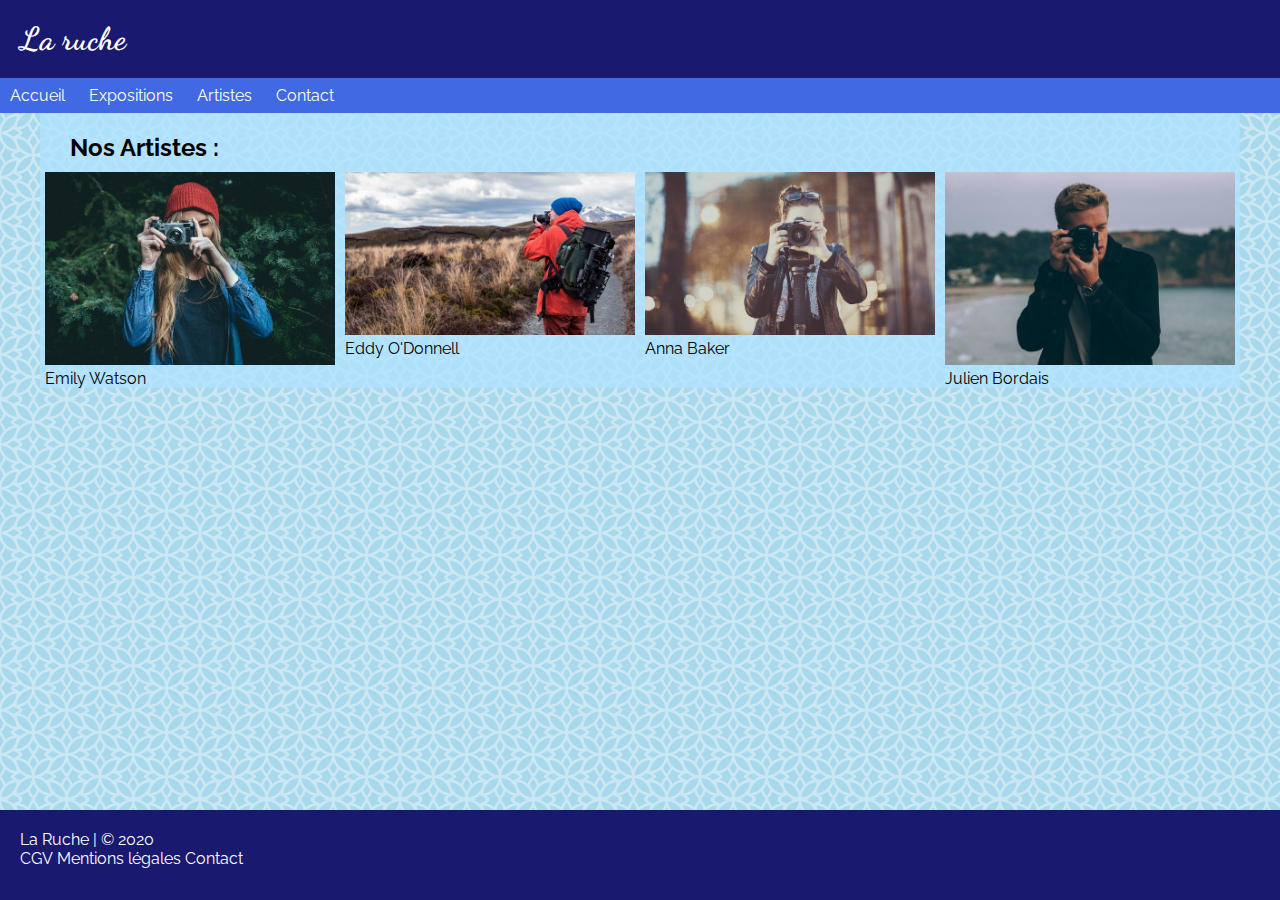
==== artistes.html @ da8f3423 "Add files via upload" ====
<!DOCTYPE html>
<html lang="en">
<head>
    <meta charset="UTF-8">
    <meta name="viewport" content="width=device-width, initial-scale=1.0">
    <title>Document</title>
    <link rel="stylesheet" href="css/style.css">
    <link href="https://fonts.googleapis.com/css2?family=Dancing+Script:wght@400;500;600;700&family=Raleway&display=swap" rel="stylesheet">
</head>
<body>
    <!-- HEADER DU SITE -->
    <header>
        <h1>La ruche</h1>
    </header>
    <!-- FIN DE HEADER -->
    <!-- NAV -->
    <nav>
        <ul>
            <li>
                <a href="index.html" class="lien-principal">Accueil</a>
            </li>
            <li>
                <a href="expositions.html" class="lien-principal">Expositions</a>
                <ul class="sous-menu">
                    <li><a href="peintures.html" class="lien-sous-menu">Peintures</a></li>
                    <li><a href="sculptures.html" class="lien-sous-menu">Sculptures</a></li>
                    <li><a href="photographies.html" class="lien-sous-menu">Photographies</a></li>
                </ul>
            </li>
            <li>
                <a href="artistes.html" class="lien-principal">Artistes</a>
            </li>
            <li>
                <a href="contact.html" class="lien-principal">Contact</a>
            </li>
        </ul>
    </nav>
    <!-- FIN DE NAV -->
    <!-- MON CONTENU -->
    <section class="contenu-centre">
        <h2>Nos Artistes :</h2>
            <div class="collection-images">
                <div class="div-image">
                    <img src="images/photographer1.jpg" alt="">
                    <p>Emily Watson</p>
                </div>
                <div class="div-image">
                    <img src="images/photographers2.jpg" alt="">
                    <p>Eddy O'Donnell</p>
                </div>
                <div class="div-image">
                    <img src="images/photographer3.jpg" alt="">
                    <p>Anna Baker</p>
                </div>
                <div class="div-image">
                    <img src="images/photographer4.jpg" alt="">
                    <p>Julien Bordais</p>
                </div>
            </div>
    </section>
    <!-- FIN DE CONTENU -->
    <!-- FOOTER -->
    <footer id="galerie-footer">
        <p>La Ruche | &copy; 2020</p>
        <ul>
            <li><a href="" class="lien-footer">CGV</a></li>
            <li><a href="" class="lien-footer">Mentions légales</a></li>
            <li><a href="" class="lien-footer">Contact</a></li>
        </ul>
    </footer>
    <!-- FIN DE FOOTER -->
</body>
</html>
---- css/style.css ----
*{
            margin: 0;   
            padding: 0; 
            border: 0;  
        }
        body{
            font-family: 'Raleway', sans-serif; 
            background: url("../images/bush.png");
        }
        h1, h3{
            font-family: 'Dancing Script', cursive;
        }
        h2{
            margin: 20px 0 10px 30px;
            display: inline-block;
        }
        h3{
            font-size:1.8rem; 
            padding: 0 0 20px 40px;
        }
        /* HEADER */
        header, #galerie-footer{
            background-color: midnightblue; 
            color: white; 
            padding: 20px;
        }
        /* NAV PRINCIPALE */
        nav, .sous-menu{
            background-color: royalblue;
        }
        nav ul li{
            list-style-position: inside;
            display: inline;
            position: relative;
        }
        .sous-menu li{
            display: block;
        }
        .sous-menu{
            position: absolute;
            left: 0;
            z-index: 3; 
            display: none; 
        }
        nav ul li:hover .sous-menu{
            display: block;
        }
        a.lien-principal:link{
            color: white; 
            text-decoration: none; 
            padding: 8px 10px; 
            display: inline-block; 
        }
        a.lien-principal:visited{
        color: white;
        }
        a.lien-principal:hover{
        background-color: sandybrown;
        }
        a.lien-principal:active{
        background-color: red;
        }
        a.lien-sous-menu:link, a.lien-sous-menu:visited{
            color: white; 
            text-decoration: none; 
            padding: 5px 10px; 
            display: block; 
        }
        a.lien-sous-menu:hover, a.lien-sous-menu:active{
            background-color: sandybrown;
        }
        /* CONTENU */
        .contenu-centre{
            width: 100%;  
            max-width: 1200px; 
            margin: 0 auto; 
            background-color:rgba(176,226,255, 0.8);
        }
        .ligne-flex{
        display: flex;
        justify-content: flex-start; 
        align-items: flex-start; 
        padding: 0 15px; 
        }
        .contenu-centre .contenu-flex img{
            width: 100%;
            max-width: 600px;
            float: left; 
            margin-right: 10px;
        }
        .txt-home{
            font-size: 1.0em;
            text-align: justify;
            padding-right: 15px;
        }
        /* FOOTER */
        a.lien-footer:link, a.lien-footer:visited{
            color: white;
            text-decoration: none; 
        }
        a.lien-footer:hover, a.lien-footer:active{
            text-decoration: underline; 
        }
        footer ul li{
            display: inline-block;
        }
        footer{
            background:#ccc;
            position:absolute;
            bottom:0;
            width:100%;
            padding-top:50px;
            height:50px;
        }
        /* PAGE EXPO */
        .collection-images{
            display: flex;
            flex-wrap: wrap;
        }
        .div-image{
            width: calc(25% - 10px);
            /*background: red;*/
            margin: 0 5px;
        }
        .div-image img{
            width: 100%;
        }
        /*FORMULAIRE DE CONTACT*/
        form {
            margin: 0 auto;
            width: 400px;
            padding: 1em;
            border: 1px solid #CCC;
            border-radius: 1em;
        }
        form div + div {
            margin-top: 1em;
        }
        label {
            display: inline-block;
            width: 90px;
            text-align: right;
        }
        input, textarea {
            font: 1em sans-serif;
            width: 300px;
            box-sizing: border-box;
            border: 1px solid #999;
        }
        input:focus, textarea:focus {
            border-color: #000;
        }
        textarea {
            vertical-align: top;
            height: 5em;
        }
        .button {
            padding-left: 90px; 
        }
        button {
            margin-left: .5em;
        }
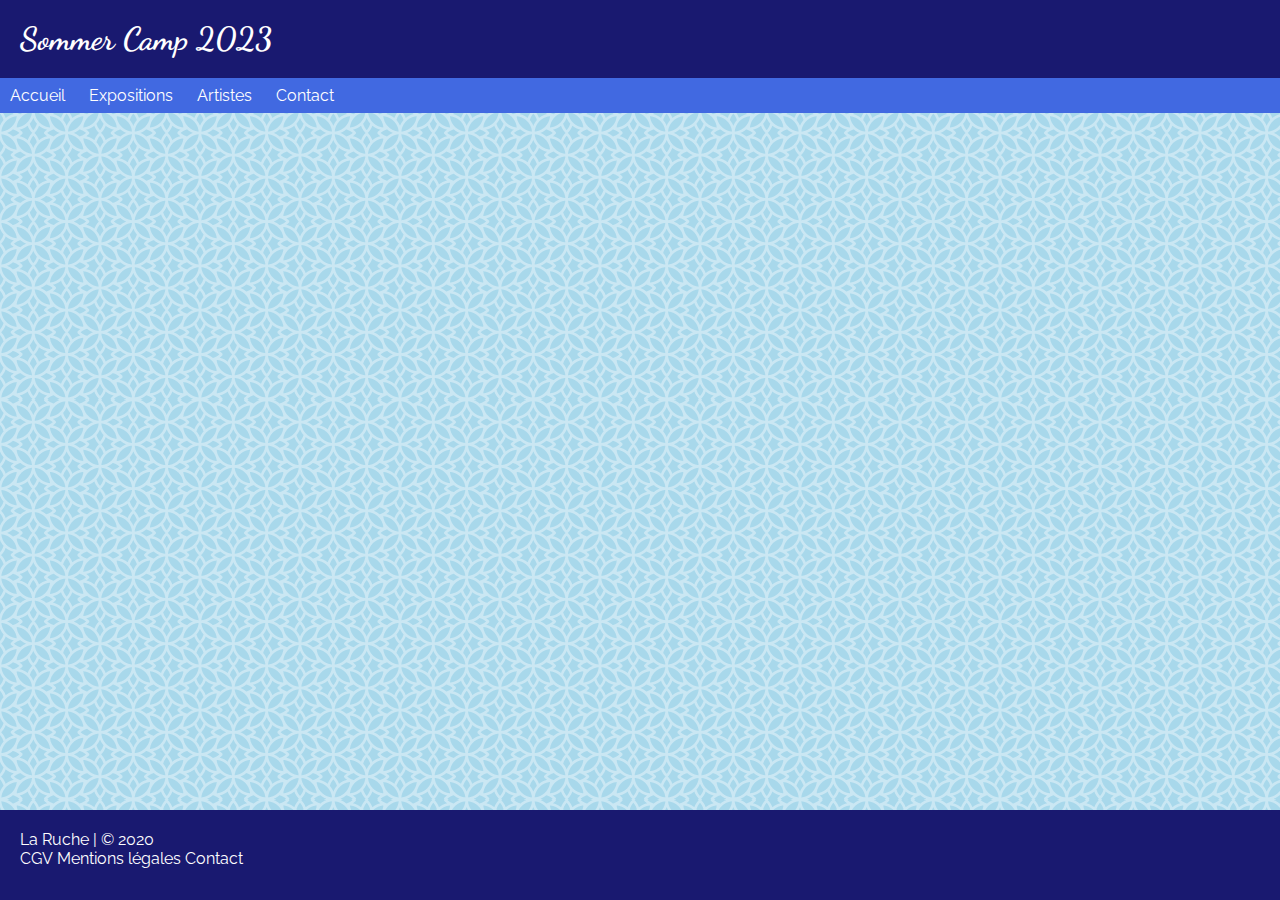
==== commit 6b68794b: "Update artistes.html" ====
--- a/artistes.html
+++ b/artistes.html
@@ -3,14 +3,14 @@
 <head>
     <meta charset="UTF-8">
     <meta name="viewport" content="width=device-width, initial-scale=1.0">
-    <title>Document</title>
+    <title>Musik </title>
     <link rel="stylesheet" href="css/style.css">
     <link href="https://fonts.googleapis.com/css2?family=Dancing+Script:wght@400;500;600;700&family=Raleway&display=swap" rel="stylesheet">
 </head>
 <body>
     <!-- HEADER DU SITE -->
     <header>
-        <h1>La ruche</h1>
+        <h1>Sommer Camp 2023</h1>
     </header>
     <!-- FIN DE HEADER -->
     <!-- NAV -->
@@ -37,26 +37,10 @@
     </nav>
     <!-- FIN DE NAV -->
     <!-- MON CONTENU -->
-    <section class="contenu-centre">
-        <h2>Nos Artistes :</h2>
-            <div class="collection-images">
-                <div class="div-image">
-                    <img src="images/photographer1.jpg" alt="">
-                    <p>Emily Watson</p>
-                </div>
-                <div class="div-image">
-                    <img src="images/photographers2.jpg" alt="">
-                    <p>Eddy O'Donnell</p>
-                </div>
-                <div class="div-image">
-                    <img src="images/photographer3.jpg" alt="">
-                    <p>Anna Baker</p>
-                </div>
-                <div class="div-image">
-                    <img src="images/photographer4.jpg" alt="">
-                    <p>Julien Bordais</p>
-                </div>
-            </div>
+    
+      <iframe width="560" height="315" src="https://www.youtube.com/embed/videoseries?list=PLyXFHNzjwi92VQOxT5yDXWQqlbBtHNdq9" title="YouTube video player" frameborder="0" allow="accelerometer; autoplay; clipboard-write; encrypted-media; gyroscope; picture-in-picture; web-share" allowfullscreen></iframe>
+
+
     </section>
     <!-- FIN DE CONTENU -->
     <!-- FOOTER -->
@@ -70,4 +54,4 @@
     </footer>
     <!-- FIN DE FOOTER -->
 </body>
-</html>+</html>
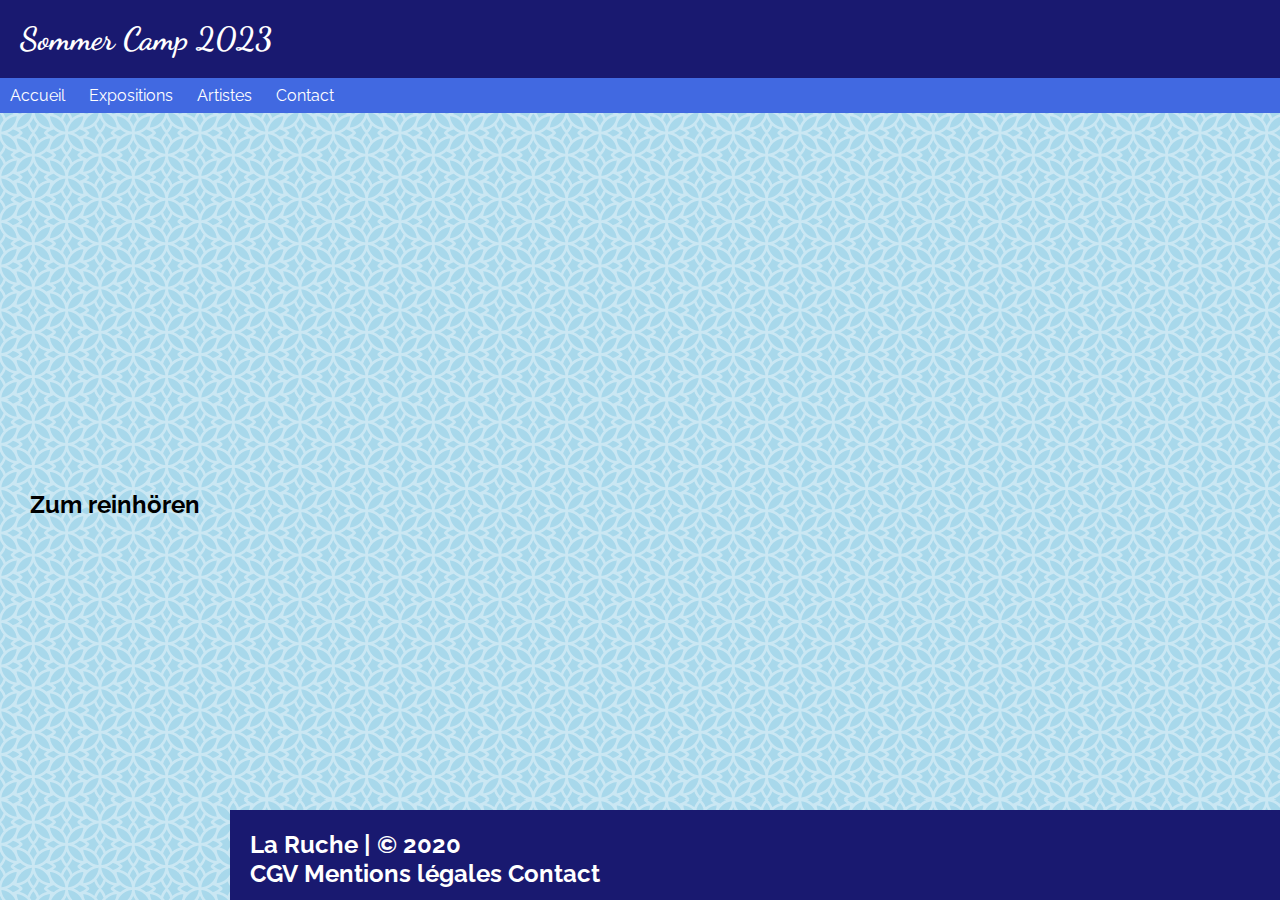
==== commit 9c9b37d0: "Update artistes.html" ====
--- a/artistes.html
+++ b/artistes.html
@@ -38,8 +38,8 @@
     <!-- FIN DE NAV -->
     <!-- MON CONTENU -->
     
-      <iframe width="560" height="315" src="https://www.youtube.com/embed/videoseries?list=PLyXFHNzjwi92VQOxT5yDXWQqlbBtHNdq9" title="YouTube video player" frameborder="0" allow="accelerometer; autoplay; clipboard-write; encrypted-media; gyroscope; picture-in-picture; web-share" allowfullscreen></iframe>
-
+     <h2>Zum reinhören <h2>
+         <iframe style="border-radius:12px" src="https://open.spotify.com/embed/playlist/0yJi3oN7kpcjwv1bfXRD4f?utm_source=generator" width="100%" height="380" frameBorder="0" allowfullscreen="" allow="autoplay; clipboard-write; encrypted-media; fullscreen; picture-in-picture" loading="lazy"></iframe>
 
     </section>
     <!-- FIN DE CONTENU -->
